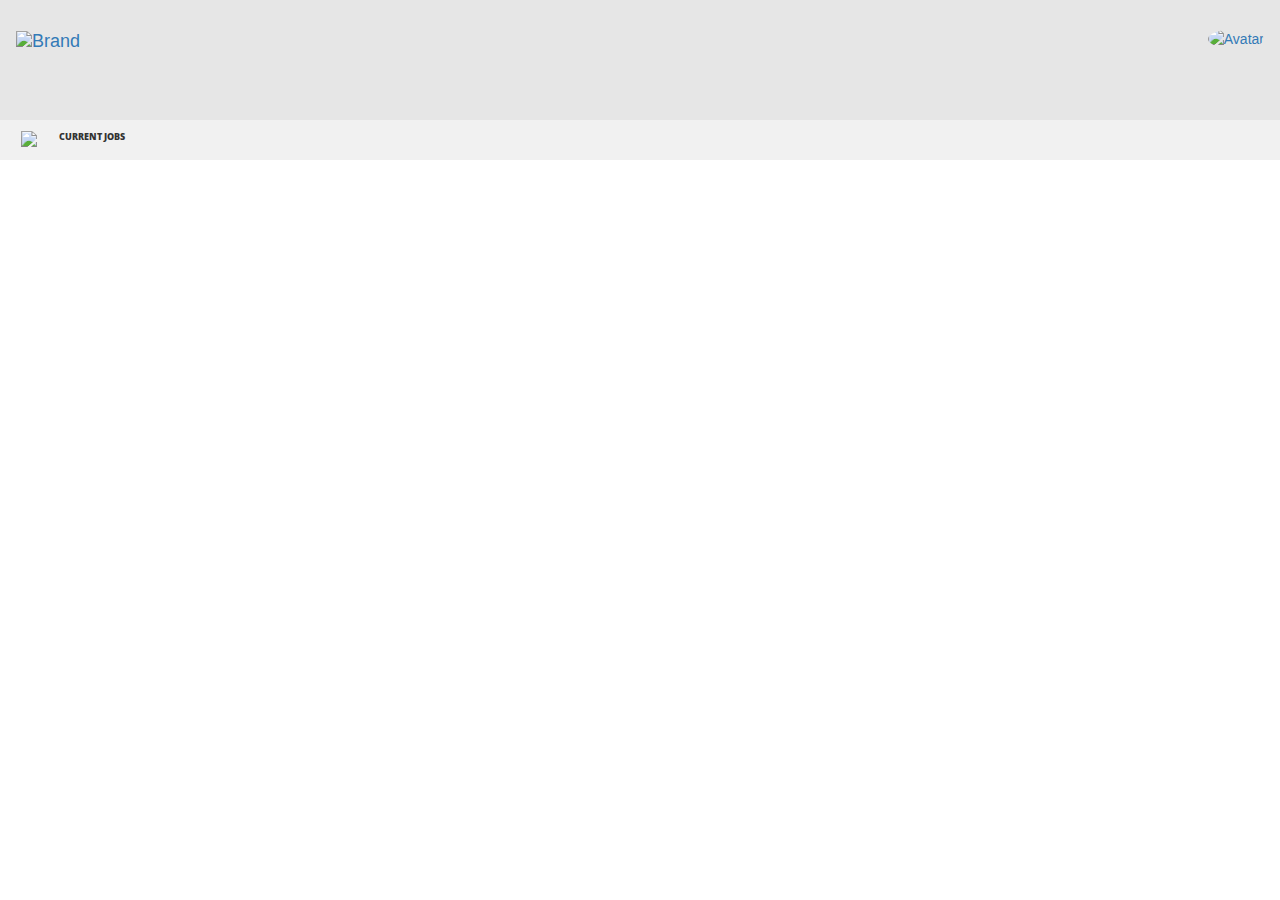
==== index.html @ 710a4e57 "finished top title bar, working on pages bar" ====
<!DOCTYPE html>
<html lang="en">
  <head>
    <meta charset="utf-8">
    <meta http-equiv="X-UA-Compatible" content="IE=edge">
    <meta name="viewport" content="width=device-width, initial-scale=1">
    <!-- The above 3 meta tags *must* come first in the head; any other head content must come *after* these tags -->
    <title>Bootstrap 101 Template</title>

    <!-- Bootstrap -->
    <link href="css/bootstrap.min.css" rel="stylesheet">

    <!-- Custom CSS -->
    <link href="css/main.css" rel="stylesheet">

    <link href='http://fonts.googleapis.com/css?family=Open+Sans' rel='stylesheet' type='text/css'>

    <!-- HTML5 shim and Respond.js for IE8 support of HTML5 elements and media queries -->
    <!-- WARNING: Respond.js doesn't work if you view the page via file:// -->
    <!--[if lt IE 9]>
      <script src="https://oss.maxcdn.com/html5shiv/3.7.2/html5shiv.min.js"></script>
      <script src="https://oss.maxcdn.com/respond/1.4.2/respond.min.js"></script>
    <![endif]-->

    <!-- jQuery (necessary for Bootstrap's JavaScript plugins) -->
    <script src="https://ajax.googleapis.com/ajax/libs/jquery/1.11.3/jquery.min.js"></script>
    <!-- Include all compiled plugins (below), or include individual files as needed -->
    <script src="js/bootstrap.min.js"></script>
  </head>


  <body>

    <!-- top title bar -->
    <nav class="navbar title-bar">
      <div class="container-fluid">
        <div class="navbar-header">

          <a class="navbar-brand" href="#">
            <img class="title-logo" alt="Brand" src="http://i.imgur.com/eKyvhan.png">
          </a>

          <a class="profile-image" href="#">
            <img class="title-avatar" alt="Avatar" src="http://www.kaibiganfoundation.org/wp-content/uploads/2012/05/default-avatar.jpg">
          </a>
        </div>
      </div>
    </nav>

    <!-- main navigation bar -->
    <nav class="navbar pages-bar">
      <div class="container-fluid">
        <div class="navbar-header">
          <a class="navbar-other" href="#">
            <img class="hamburger" alt="Brand" src="http://i.imgur.com/2IMjVaw.png">
          </a>

          <p class="navbar-text">Current Jobs</p>
        </div>
      </div>


    </nav>





 
  </body>
</html>
---- css/main.css ----
/* top title bar */
.navbar-header {
  width: 100%;
}

.title-bar {
  height: 120px;
  background-color: #E6E6E6;
  border-radius: 0;
  margin-bottom: 0;
}

.title-logo {
  margin-top: 15px;
  float: left;
}

.profile-image{
  float: right;
  margin-right: 0;
}

.title-avatar{
  height: 60px;
  width: 60px;
  border-radius: 100%;
  margin-top: 50%;
}


/* pages bar */

.navbar-other{
  /*padding-top: 50px;*/
}

.pages-bar {
  min-height: 0;
  height: 40px;
  background-color: #F1F1F1;
  border-radius: 0;
  margin-bottom: 0;
}

.hamburger {
  margin-top: 10px;
  margin-left: 5px;
  height: 18px;
  width: 18px;
  float: left;
}

.navbar-text {
  font-family: 'Open Sans', sans-serif;
  text-transform: uppercase;
  font-weight: 900;
  font-size: 9px;
  margin-top: 10px;
  margin-left: 20px;
}
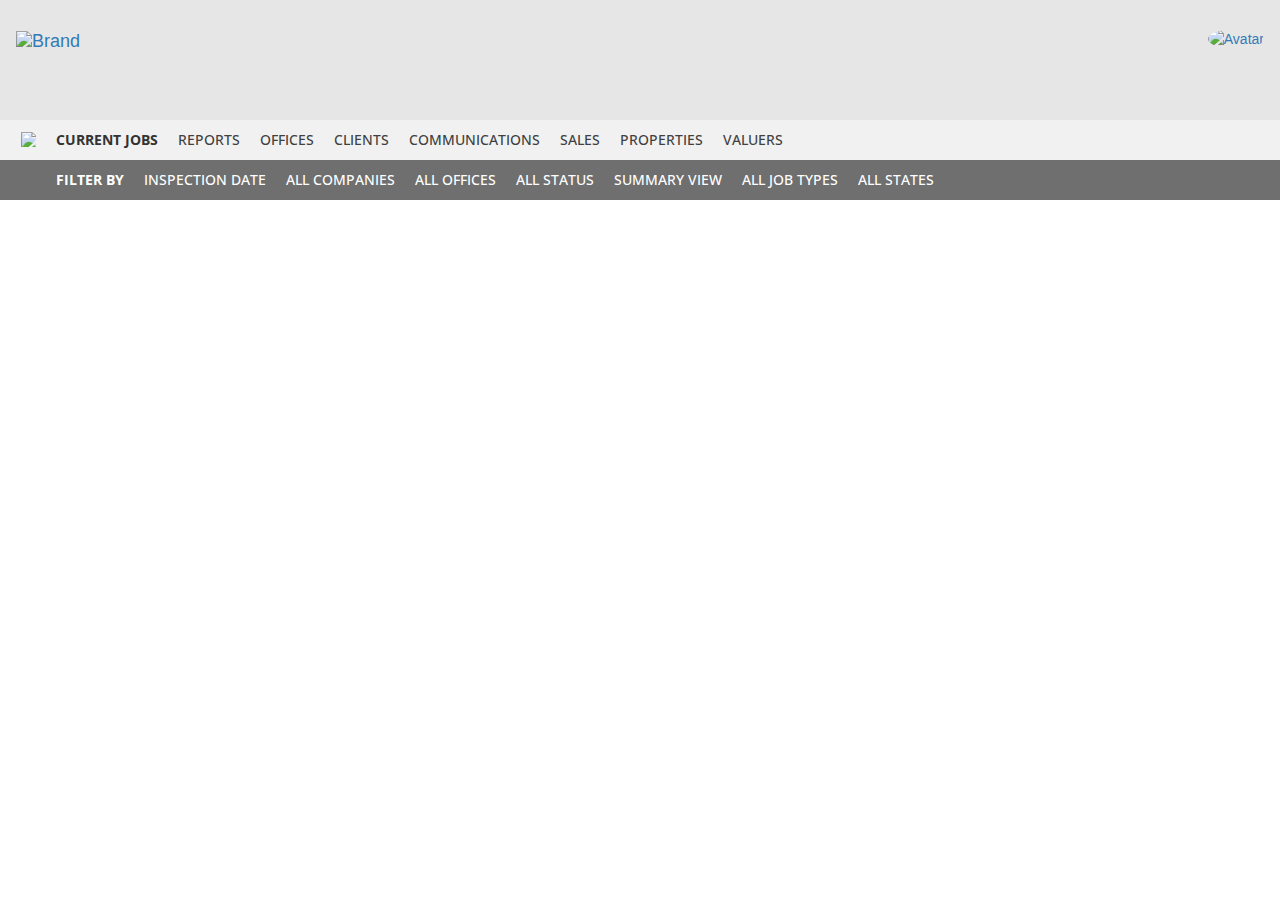
==== commit 3dcacbda: "pages bar and filters bar populated" ====
--- a/index.html
+++ b/index.html
@@ -51,21 +51,57 @@
     <nav class="navbar pages-bar">
       <div class="container-fluid">
         <div class="navbar-header">
-          <a class="navbar-other" href="#">
+
+          <a class="navbar-burger" href="#">
             <img class="hamburger" alt="Brand" src="http://i.imgur.com/2IMjVaw.png">
           </a>
 
-          <p class="navbar-text">Current Jobs</p>
+          <p class="navbar-text navbar-bold">Current Jobs</p>
+
+          <p class="navbar-text navbar-left"><a href="#" class="navbar-link">Reports</a></p>
+
+          <p class="navbar-text navbar-left"><a href="#" class="navbar-link">Offices</a></p>
+
+          <p class="navbar-text navbar-left"><a href="#" class="navbar-link">Clients</a></p>
+
+          <p class="navbar-text navbar-left"><a href="#" class="navbar-link">Communications</a></p>
+
+          <p class="navbar-text navbar-left"><a href="#" class="navbar-link">Sales</a></p>
+
+          <p class="navbar-text navbar-left"><a href="#" class="navbar-link">Properties</a></p>
+
+          <p class="navbar-text navbar-left"><a href="#" class="navbar-link">Valuers</a></p>
+
         </div>
       </div>
-
-
     </nav>
 
 
+    <!-- filters bar -->
 
+    <nav class="navbar filters-bar">
+      <div class="container-fluid">
+        <div class="navbar-header">
 
+        <p class="navbar-text navbar-bold navbar-left40">Filter By</p>
 
+         <p class="navbar-text navbar-left"><a href="#" class="filterbar-link">Inspection Date</a></p>
+
+         <p class="navbar-text navbar-left"><a href="#" class="filterbar-link">All Companies</a></p>
+
+         <p class="navbar-text navbar-left"><a href="#" class="filterbar-link">All Offices</a></p>
+
+         <p class="navbar-text navbar-left"><a href="#" class="filterbar-link">All Status</a></p>
+
+         <p class="navbar-text navbar-left"><a href="#" class="filterbar-link">Summary View</a></p>
+
+         <p class="navbar-text navbar-left"><a href="#" class="filterbar-link">All Job Types</a></p>
+
+         <p class="navbar-text navbar-left"><a href="#" class="filterbar-link">All States</a></p>
+
+        </div>
+      </div>
+    </nav>
  
   </body>
 </html>--- a/css/main.css
+++ b/css/main.css
@@ -13,7 +13,7 @@
 
 .title-logo {
   margin-top: 15px;
-  float: left;
+  /*float: left;*/
 }
 
 .profile-image{
@@ -25,15 +25,11 @@
   height: 60px;
   width: 60px;
   border-radius: 100%;
-  margin-top: 50%;
+  margin-top: 28px;
 }
 
 
 /* pages bar */
-
-.navbar-other{
-  /*padding-top: 50px;*/
-}
 
 .pages-bar {
   min-height: 0;
@@ -44,18 +40,50 @@
 }
 
 .hamburger {
-  margin-top: 10px;
+  margin-top: 11px;
   margin-left: 5px;
-  height: 18px;
-  width: 18px;
+  height: 15px;
+  width: 15px;
   float: left;
 }
+
 
 .navbar-text {
   font-family: 'Open Sans', sans-serif;
   text-transform: uppercase;
-  font-weight: 900;
-  font-size: 9px;
-  margin-top: 10px;
+  font-weight: 500;
+  font-size: 14px;
+  margin-top: 9px;
   margin-left: 20px;
+  margin-right: 0px;
+  margin-bottom: 0px;
+}
+
+.navbar-bold {
+  /*font-size: 14px;*/
+  font-weight: 700;
+}
+
+.navbar-link {
+  color: #404040;
+}
+
+
+/* filters bar */
+
+.filters-bar {
+  min-height: 0;
+  height: 40px;
+  background-color: #6F6F6F;
+  border-radius: 0;
+  margin-bottom: 0;
+  color: #FFF;
+}
+
+.navbar-left40 {
+  margin-left: 40px;
+}
+
+.filterbar-link {
+  color: #FFF;
 }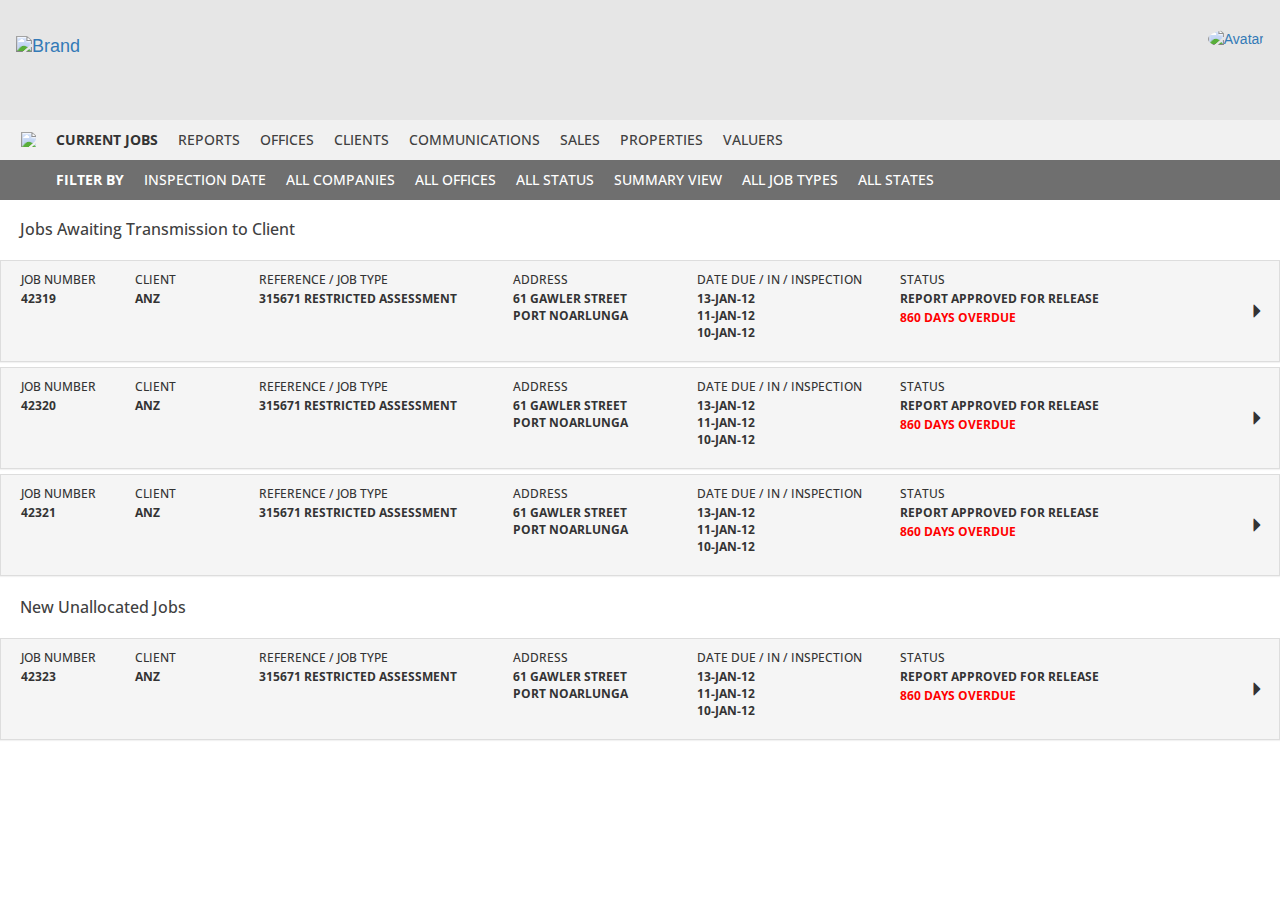
==== commit 0f4e8301: "main page complete, still needs responsive, avatar menu, hamburger menus" ====
--- a/index.html
+++ b/index.html
@@ -5,7 +5,8 @@
     <meta http-equiv="X-UA-Compatible" content="IE=edge">
     <meta name="viewport" content="width=device-width, initial-scale=1">
     <!-- The above 3 meta tags *must* come first in the head; any other head content must come *after* these tags -->
-    <title>Bootstrap 101 Template</title>
+    <title>Mortgage Valuers</title>
+    <link rel="icon" type="image/png" sizes="96x96" href="../mockup/img/favicon-96x96.png">
 
     <!-- Bootstrap -->
     <link href="css/bootstrap.min.css" rel="stylesheet">
@@ -26,6 +27,8 @@
     <script src="https://ajax.googleapis.com/ajax/libs/jquery/1.11.3/jquery.min.js"></script>
     <!-- Include all compiled plugins (below), or include individual files as needed -->
     <script src="js/bootstrap.min.js"></script>
+    <script src="js/main.js"></script>
+
   </head>
 
 
@@ -37,11 +40,12 @@
         <div class="navbar-header">
 
           <a class="navbar-brand" href="#">
-            <img class="title-logo" alt="Brand" src="http://i.imgur.com/eKyvhan.png">
+           <!--  <img class="title-logo" alt="Brand" src="http://i.imgur.com/eKyvhan.png"> -->
+           <img class="title-logo" alt="Brand" src="../mockup/img/brand.png">
           </a>
 
           <a class="profile-image" href="#">
-            <img class="title-avatar" alt="Avatar" src="http://www.kaibiganfoundation.org/wp-content/uploads/2012/05/default-avatar.jpg">
+            <img class="title-avatar" alt="Avatar" src="../mockup/img/avatar.jpg">
           </a>
         </div>
       </div>
@@ -53,7 +57,7 @@
         <div class="navbar-header">
 
           <a class="navbar-burger" href="#">
-            <img class="hamburger" alt="Brand" src="http://i.imgur.com/2IMjVaw.png">
+            <img class="hamburger" alt="Brand" src="../mockup/img/burger.png">
           </a>
 
           <p class="navbar-text navbar-bold">Current Jobs</p>
@@ -85,23 +89,1137 @@
 
         <p class="navbar-text navbar-bold navbar-left40">Filter By</p>
 
-         <p class="navbar-text navbar-left"><a href="#" class="filterbar-link">Inspection Date</a></p>
-
-         <p class="navbar-text navbar-left"><a href="#" class="filterbar-link">All Companies</a></p>
-
-         <p class="navbar-text navbar-left"><a href="#" class="filterbar-link">All Offices</a></p>
-
-         <p class="navbar-text navbar-left"><a href="#" class="filterbar-link">All Status</a></p>
-
-         <p class="navbar-text navbar-left"><a href="#" class="filterbar-link">Summary View</a></p>
-
-         <p class="navbar-text navbar-left"><a href="#" class="filterbar-link">All Job Types</a></p>
-
-         <p class="navbar-text navbar-left"><a href="#" class="filterbar-link">All States</a></p>
+         <p class="navbar-text"><a href="#" class="filterbar-link">Inspection Date</a></p>
+
+         <p class="navbar-text"><a href="#" class="filterbar-link">All Companies</a></p>
+
+         <p class="navbar-text"><a href="#" class="filterbar-link">All Offices</a></p>
+
+         <p class="navbar-text"><a href="#" class="filterbar-link">All Status</a></p>
+
+         <p class="navbar-text"><a href="#" class="filterbar-link">Summary View</a></p>
+
+         <p class="navbar-text"><a href="#" class="filterbar-link">All Job Types</a></p>
+
+         <p class="navbar-text"><a href="#" class="filterbar-link">All States</a></p>
 
         </div>
       </div>
     </nav>
- 
+
+
+    <!-- JOB AWAITING SECTION -->
+    <div class="jobs-holder" id="jobs-awaiting">
+      <div class="job-header">
+        <div class="job-type">
+          Jobs Awaiting Transmission to Client
+        </div>
+      </div>
+
+      <!-- PANELS CONTAINER -->
+      <div class="panel-group" id="accordion">
+
+        <!-- job panel #1 -->
+        <div class="panel panel-default">
+          <div class="panel-heading job-panel">
+            
+
+            <!-- list of job info -->
+            <div class="info-container" id="job-number">
+              <div class="info-header">
+                Job Number
+              </div>
+              <div class="info-body">
+                42319
+              </div>
+            </div>
+
+            <div class="info-container" id="client">
+              <div class="info-header">
+                Client
+              </div>
+              <div class="info-body">
+                ANZ
+              </div>
+            </div>
+
+            <div class="info-container" id="reference">
+              <div class="info-header">
+                Reference / Job Type
+              </div>
+              <div class="info-body">
+                315671 Restricted Assessment
+              </div>
+            </div>
+
+            <div class="info-container" id="address">
+              <div class="info-header">
+                Address
+              </div>
+              <div class="info-body">
+                61 Gawler Street <br>
+                Port Noarlunga
+              </div>
+            </div>
+
+            <div class="info-container" id="date">
+              <div class="info-header">
+                Date Due / In / Inspection
+              </div>
+              <div class="info-body">
+                13-Jan-12 <br>
+                11-Jan-12 <br>
+                10-Jan-12 <br>
+              </div>
+            </div>
+
+            <div class="info-container" id="status">
+              <div class="info-header">
+                Status
+              </div>
+              <div class="info-body">
+                Report Approved For Release <br>
+              </div>
+              <div class="info-body red">
+                860 days overdue
+              </div>
+            </div>
+
+            <div class="indicator">
+              <span id="inside1" class="glyphicon glyphicon-triangle-right"></span>
+            </div>
+
+          </div>
+
+          <!-- slide-out panel info -->
+          <div id="panel1" class="panel-collapse collapse">
+            <div class="panel-body">
+              <!-- line -->
+                <div class="line date">
+                  15-Feb-12 10:35
+                </div>
+                <div class="line action">
+                  Job file edited and saved.
+                </div>
+                <div class="line person">
+                  Vanessa Hunter (ValuePRO)
+                </div>
+                <br>
+
+              <!-- line -->
+                <div class="line date">
+                  11-Jan-12 16:52
+                </div>
+                <div class="line action">
+                  Job file edited and saved.
+                </div>
+                <div class="line person">
+                  Vanessa Hunter (ValuePRO)
+                </div>
+                <br>
+
+              <!-- line -->
+                <div class="line date">
+                  11-Jan-12 16:39
+                </div>
+                <div class="line action">
+                  Valuers fee has been changed from $0.00 to $36.00.
+                </div>
+                <div class="line person">
+                  Vanessa Hunter (ValuePRO)
+                </div>
+                <br>
+
+              <!-- line -->
+                <div class="line date">
+                  11-Jan-12 16:39
+                </div>
+                <div class="line action">
+                  Valuer has been changed from Unassigned to Jason Pursey (Value Pro) on Inspection tab.
+                </div>
+                <div class="line person">
+                  Vanessa Hunter (ValuePRO)
+                </div>
+                <br>
+
+              <!-- line -->
+                <div class="line date">
+                  11-Jan-12 16:39
+                </div>
+                <div class="line action">
+                  Valuer has been allocated (Jason Pursey (Value Pro))
+                </div>
+                <div class="line person">
+                  Vanessa Hunter (ValuePRO)
+                </div>
+                <br>
+
+              <!-- line -->
+                <div class="line date">
+                  11-Jan-12 16:37
+                </div>
+                <div class="line action">
+                  Job file edited and saved.
+                </div>
+                <div class="line person">
+                  Vanessa Hunter (ValuePRO)
+                </div>
+                <br>
+
+              <!-- line -->
+                <div class="line date">
+                  11-Jan-12 16:36
+                </div>
+                <div class="line action">
+                  Job file edited and saved.
+                </div>
+                <div class="line person">
+                  Vanessa Hunter (ValuePRO)
+                </div>
+                <br>
+
+              <!-- line -->
+                <div class="line date">
+                  11-Jan-12 16:21
+                </div>
+                <div class="line action">
+                  Report Approved for Release
+                </div>
+                <div class="line person">
+                  Vanessa Hunter (ValuePRO)
+                </div>
+                <br>
+
+              <!-- line -->
+                <div class="line date">
+                  11-Jan-12 16:20
+                </div>
+                <div class="line action">
+                  Inspection Completed
+                </div>
+                <div class="line person">
+                  Vanessa Hunter (ValuePRO)
+                </div>
+                <br>
+
+              <!-- line -->
+                <div class="line date">
+                  11-Jan-12 16:20
+                </div>
+                <div class="line action">
+                  Inspection appointment set: Tuesday, 10-Jan-12 at 10:00
+                </div>
+                <div class="line person">
+                  Vanessa Hunter (ValuePRO)
+                </div>
+                <br>
+
+              <!-- line -->
+                <div class="line date">
+                  11-Jan-12 16:18
+                </div>
+                <div class="line action">
+                  Job file edited and saved.
+                </div>
+                <div class="line person">
+                  Vanessa Hunter (ValuePRO)
+                </div>
+                <br>
+
+              <!-- line -->
+                <div class="line date">
+                  11-Jan-12 16:17
+                </div>
+                <div class="line action">
+                  Job file edited and saved.
+                </div>
+                <div class="line person">
+                  Vanessa Hunter (ValuePRO)
+                </div>
+                <br>
+
+              <!-- line -->
+                <div class="line date">
+                  11-Jan-12 16:17
+                </div>
+                <div class="line action">
+                  Successfully sent e-mail template: Order Confirmation (Existing Customers)
+                </div>
+                <div class="line person">
+                  System
+                </div>
+                <br>
+
+              <!-- line -->
+                <div class="line date">
+                  11-Jan-12 16:16
+                </div>
+                <div class="line action">
+                  Billing Name could not be automatically assigned as Office could not be allocated
+                </div>
+                <div class="line person">
+                  System
+                </div>
+                <br>
+
+              <!-- line -->
+                <div class="line date">
+                  11-Jan-12 16:16
+                </div>
+                <div class="line action">
+                  Due Date and Time calculated by ValuePRO: 13/01/2012 4:17:16 PM.
+                </div>
+                <div class="line person">
+                  System
+                </div>
+                <br>
+
+              <!-- line -->
+                <div class="line date">
+                  11-Jan-12 16:16
+                </div>
+                <div class="line action">
+                  Job Request received from LIXI Partner:VMS_.Job Number 42319 was allocated.
+                </div>
+                <div class="line person">
+                  System
+                </div>
+                <br>
+            </div>
+          </div>
+        </div>
+
+
+
+        <!-- job panel #2 -->
+        <div class="panel panel-default">
+          <div class="panel-heading job-panel">
+            
+
+            <!-- list of job info -->
+            <div class="info-container" id="job-number">
+              <div class="info-header">
+                Job Number
+              </div>
+              <div class="info-body">
+                42320
+              </div>
+            </div>
+
+            <div class="info-container" id="client">
+              <div class="info-header">
+                Client
+              </div>
+              <div class="info-body">
+                ANZ
+              </div>
+            </div>
+
+            <div class="info-container" id="reference">
+              <div class="info-header">
+                Reference / Job Type
+              </div>
+              <div class="info-body">
+                315671 Restricted Assessment
+              </div>
+            </div>
+
+            <div class="info-container" id="address">
+              <div class="info-header">
+                Address
+              </div>
+              <div class="info-body">
+                61 Gawler Street <br>
+                Port Noarlunga
+              </div>
+            </div>
+
+            <div class="info-container" id="date">
+              <div class="info-header">
+                Date Due / In / Inspection
+              </div>
+              <div class="info-body">
+                13-Jan-12 <br>
+                11-Jan-12 <br>
+                10-Jan-12 <br>
+              </div>
+            </div>
+
+            <div class="info-container" id="status">
+              <div class="info-header">
+                Status
+              </div>
+              <div class="info-body">
+                Report Approved For Release <br>
+              </div>
+              <div class="info-body red">
+                860 days overdue
+              </div>
+            </div>
+
+            <div class="indicator">
+              <span id="inside2" class="glyphicon glyphicon-triangle-right"></span>
+            </div>
+
+          </div>
+
+          <!-- slide-out panel info -->
+          <div id="panel2" class="panel-collapse collapse">
+            <div class="panel-body">
+              <!-- line -->
+                <div class="line date">
+                  15-Feb-12 10:35
+                </div>
+                <div class="line action">
+                  Job file edited and saved.
+                </div>
+                <div class="line person">
+                  Vanessa Hunter (ValuePRO)
+                </div>
+                <br>
+
+              <!-- line -->
+                <div class="line date">
+                  11-Jan-12 16:52
+                </div>
+                <div class="line action">
+                  Job file edited and saved.
+                </div>
+                <div class="line person">
+                  Vanessa Hunter (ValuePRO)
+                </div>
+                <br>
+
+              <!-- line -->
+                <div class="line date">
+                  11-Jan-12 16:39
+                </div>
+                <div class="line action">
+                  Valuers fee has been changed from $0.00 to $36.00.
+                </div>
+                <div class="line person">
+                  Vanessa Hunter (ValuePRO)
+                </div>
+                <br>
+
+              <!-- line -->
+                <div class="line date">
+                  11-Jan-12 16:39
+                </div>
+                <div class="line action">
+                  Valuer has been changed from Unassigned to Jason Pursey (Value Pro) on Inspection tab.
+                </div>
+                <div class="line person">
+                  Vanessa Hunter (ValuePRO)
+                </div>
+                <br>
+
+              <!-- line -->
+                <div class="line date">
+                  11-Jan-12 16:39
+                </div>
+                <div class="line action">
+                  Valuer has been allocated (Jason Pursey (Value Pro))
+                </div>
+                <div class="line person">
+                  Vanessa Hunter (ValuePRO)
+                </div>
+                <br>
+
+              <!-- line -->
+                <div class="line date">
+                  11-Jan-12 16:37
+                </div>
+                <div class="line action">
+                  Job file edited and saved.
+                </div>
+                <div class="line person">
+                  Vanessa Hunter (ValuePRO)
+                </div>
+                <br>
+
+              <!-- line -->
+                <div class="line date">
+                  11-Jan-12 16:36
+                </div>
+                <div class="line action">
+                  Job file edited and saved.
+                </div>
+                <div class="line person">
+                  Vanessa Hunter (ValuePRO)
+                </div>
+                <br>
+
+              <!-- line -->
+                <div class="line date">
+                  11-Jan-12 16:21
+                </div>
+                <div class="line action">
+                  Report Approved for Release
+                </div>
+                <div class="line person">
+                  Vanessa Hunter (ValuePRO)
+                </div>
+                <br>
+
+              <!-- line -->
+                <div class="line date">
+                  11-Jan-12 16:20
+                </div>
+                <div class="line action">
+                  Inspection Completed
+                </div>
+                <div class="line person">
+                  Vanessa Hunter (ValuePRO)
+                </div>
+                <br>
+
+              <!-- line -->
+                <div class="line date">
+                  11-Jan-12 16:20
+                </div>
+                <div class="line action">
+                  Inspection appointment set: Tuesday, 10-Jan-12 at 10:00
+                </div>
+                <div class="line person">
+                  Vanessa Hunter (ValuePRO)
+                </div>
+                <br>
+
+              <!-- line -->
+                <div class="line date">
+                  11-Jan-12 16:18
+                </div>
+                <div class="line action">
+                  Job file edited and saved.
+                </div>
+                <div class="line person">
+                  Vanessa Hunter (ValuePRO)
+                </div>
+                <br>
+
+              <!-- line -->
+                <div class="line date">
+                  11-Jan-12 16:17
+                </div>
+                <div class="line action">
+                  Job file edited and saved.
+                </div>
+                <div class="line person">
+                  Vanessa Hunter (ValuePRO)
+                </div>
+                <br>
+
+              <!-- line -->
+                <div class="line date">
+                  11-Jan-12 16:17
+                </div>
+                <div class="line action">
+                  Successfully sent e-mail template: Order Confirmation (Existing Customers)
+                </div>
+                <div class="line person">
+                  System
+                </div>
+                <br>
+
+              <!-- line -->
+                <div class="line date">
+                  11-Jan-12 16:16
+                </div>
+                <div class="line action">
+                  Billing Name could not be automatically assigned as Office could not be allocated
+                </div>
+                <div class="line person">
+                  System
+                </div>
+                <br>
+
+              <!-- line -->
+                <div class="line date">
+                  11-Jan-12 16:16
+                </div>
+                <div class="line action">
+                  Due Date and Time calculated by ValuePRO: 13/01/2012 4:17:16 PM.
+                </div>
+                <div class="line person">
+                  System
+                </div>
+                <br>
+
+              <!-- line -->
+                <div class="line date">
+                  11-Jan-12 16:16
+                </div>
+                <div class="line action">
+                  Job Request received from LIXI Partner:VMS_.Job Number 42319 was allocated.
+                </div>
+                <div class="line person">
+                  System
+                </div>
+                <br>
+            </div>
+          </div>
+        </div>
+
+
+        <!-- job panel #3 -->
+        <div class="panel panel-default">
+          <div class="panel-heading job-panel">
+            
+
+            <!-- list of job info -->
+            <div class="info-container" id="job-number">
+              <div class="info-header">
+                Job Number
+              </div>
+              <div class="info-body">
+                42321
+              </div>
+            </div>
+
+            <div class="info-container" id="client">
+              <div class="info-header">
+                Client
+              </div>
+              <div class="info-body">
+                ANZ
+              </div>
+            </div>
+
+            <div class="info-container" id="reference">
+              <div class="info-header">
+                Reference / Job Type
+              </div>
+              <div class="info-body">
+                315671 Restricted Assessment
+              </div>
+            </div>
+
+            <div class="info-container" id="address">
+              <div class="info-header">
+                Address
+              </div>
+              <div class="info-body">
+                61 Gawler Street <br>
+                Port Noarlunga
+              </div>
+            </div>
+
+            <div class="info-container" id="date">
+              <div class="info-header">
+                Date Due / In / Inspection
+              </div>
+              <div class="info-body">
+                13-Jan-12 <br>
+                11-Jan-12 <br>
+                10-Jan-12 <br>
+              </div>
+            </div>
+
+            <div class="info-container" id="status">
+              <div class="info-header">
+                Status
+              </div>
+              <div class="info-body">
+                Report Approved For Release <br>
+              </div>
+              <div class="info-body red">
+                860 days overdue
+              </div>
+            </div>
+
+            <div class="indicator">
+              <span id="inside3" class="glyphicon glyphicon-triangle-right"></span>
+            </div>
+
+          </div>
+
+          <!-- slide-out panel info 3 -->
+          <div id="panel3" class="panel-collapse collapse">
+            <div class="panel-body">
+              <!-- line -->
+                <div class="line date">
+                  15-Feb-12 10:35
+                </div>
+                <div class="line action">
+                  Job file edited and saved.
+                </div>
+                <div class="line person">
+                  Vanessa Hunter (ValuePRO)
+                </div>
+                <br>
+
+              <!-- line -->
+                <div class="line date">
+                  11-Jan-12 16:52
+                </div>
+                <div class="line action">
+                  Job file edited and saved.
+                </div>
+                <div class="line person">
+                  Vanessa Hunter (ValuePRO)
+                </div>
+                <br>
+
+              <!-- line -->
+                <div class="line date">
+                  11-Jan-12 16:39
+                </div>
+                <div class="line action">
+                  Valuers fee has been changed from $0.00 to $36.00.
+                </div>
+                <div class="line person">
+                  Vanessa Hunter (ValuePRO)
+                </div>
+                <br>
+
+              <!-- line -->
+                <div class="line date">
+                  11-Jan-12 16:39
+                </div>
+                <div class="line action">
+                  Valuer has been changed from Unassigned to Jason Pursey (Value Pro) on Inspection tab.
+                </div>
+                <div class="line person">
+                  Vanessa Hunter (ValuePRO)
+                </div>
+                <br>
+
+              <!-- line -->
+                <div class="line date">
+                  11-Jan-12 16:39
+                </div>
+                <div class="line action">
+                  Valuer has been allocated (Jason Pursey (Value Pro))
+                </div>
+                <div class="line person">
+                  Vanessa Hunter (ValuePRO)
+                </div>
+                <br>
+
+              <!-- line -->
+                <div class="line date">
+                  11-Jan-12 16:37
+                </div>
+                <div class="line action">
+                  Job file edited and saved.
+                </div>
+                <div class="line person">
+                  Vanessa Hunter (ValuePRO)
+                </div>
+                <br>
+
+              <!-- line -->
+                <div class="line date">
+                  11-Jan-12 16:36
+                </div>
+                <div class="line action">
+                  Job file edited and saved.
+                </div>
+                <div class="line person">
+                  Vanessa Hunter (ValuePRO)
+                </div>
+                <br>
+
+              <!-- line -->
+                <div class="line date">
+                  11-Jan-12 16:21
+                </div>
+                <div class="line action">
+                  Report Approved for Release
+                </div>
+                <div class="line person">
+                  Vanessa Hunter (ValuePRO)
+                </div>
+                <br>
+
+              <!-- line -->
+                <div class="line date">
+                  11-Jan-12 16:20
+                </div>
+                <div class="line action">
+                  Inspection Completed
+                </div>
+                <div class="line person">
+                  Vanessa Hunter (ValuePRO)
+                </div>
+                <br>
+
+              <!-- line -->
+                <div class="line date">
+                  11-Jan-12 16:20
+                </div>
+                <div class="line action">
+                  Inspection appointment set: Tuesday, 10-Jan-12 at 10:00
+                </div>
+                <div class="line person">
+                  Vanessa Hunter (ValuePRO)
+                </div>
+                <br>
+
+              <!-- line -->
+                <div class="line date">
+                  11-Jan-12 16:18
+                </div>
+                <div class="line action">
+                  Job file edited and saved.
+                </div>
+                <div class="line person">
+                  Vanessa Hunter (ValuePRO)
+                </div>
+                <br>
+
+              <!-- line -->
+                <div class="line date">
+                  11-Jan-12 16:17
+                </div>
+                <div class="line action">
+                  Job file edited and saved.
+                </div>
+                <div class="line person">
+                  Vanessa Hunter (ValuePRO)
+                </div>
+                <br>
+
+              <!-- line -->
+                <div class="line date">
+                  11-Jan-12 16:17
+                </div>
+                <div class="line action">
+                  Successfully sent e-mail template: Order Confirmation (Existing Customers)
+                </div>
+                <div class="line person">
+                  System
+                </div>
+                <br>
+
+              <!-- line -->
+                <div class="line date">
+                  11-Jan-12 16:16
+                </div>
+                <div class="line action">
+                  Billing Name could not be automatically assigned as Office could not be allocated
+                </div>
+                <div class="line person">
+                  System
+                </div>
+                <br>
+
+              <!-- line -->
+                <div class="line date">
+                  11-Jan-12 16:16
+                </div>
+                <div class="line action">
+                  Due Date and Time calculated by ValuePRO: 13/01/2012 4:17:16 PM.
+                </div>
+                <div class="line person">
+                  System
+                </div>
+                <br>
+
+              <!-- line -->
+                <div class="line date">
+                  11-Jan-12 16:16
+                </div>
+                <div class="line action">
+                  Job Request received from LIXI Partner:VMS_.Job Number 42319 was allocated.
+                </div>
+                <div class="line person">
+                  System
+                </div>
+                <br>
+            </div>
+          </div>
+        </div> <!-- END OF JOB PANEL #3 -->
+      </div> <!-- END OF PANELS CONTAINER -->
+    </div> <!-- END OF JOB AWAITING -->
+
+
+
+    <!-- JOB AWAITING SECTION -->
+    <div class="jobs-holder" id="jobs-unallocated">
+      <div class="job-header">
+        <div class="job-type">
+          New Unallocated Jobs
+        </div>
+      </div>
+
+      <!-- PANELS CONTAINER -->
+      <div class="panel-group" id="accordion">
+
+        <!-- job panel #4 -->
+        <div class="panel panel-default">
+          <div class="panel-heading job-panel">
+            
+
+            <!-- list of job info -->
+            <div class="info-container" id="job-number">
+              <div class="info-header">
+                Job Number
+              </div>
+              <div class="info-body">
+                42323
+              </div>
+            </div>
+
+            <div class="info-container" id="client">
+              <div class="info-header">
+                Client
+              </div>
+              <div class="info-body">
+                ANZ
+              </div>
+            </div>
+
+            <div class="info-container" id="reference">
+              <div class="info-header">
+                Reference / Job Type
+              </div>
+              <div class="info-body">
+                315671 Restricted Assessment
+              </div>
+            </div>
+
+            <div class="info-container" id="address">
+              <div class="info-header">
+                Address
+              </div>
+              <div class="info-body">
+                61 Gawler Street <br>
+                Port Noarlunga
+              </div>
+            </div>
+
+            <div class="info-container" id="date">
+              <div class="info-header">
+                Date Due / In / Inspection
+              </div>
+              <div class="info-body">
+                13-Jan-12 <br>
+                11-Jan-12 <br>
+                10-Jan-12 <br>
+              </div>
+            </div>
+
+            <div class="info-container" id="status">
+              <div class="info-header">
+                Status
+              </div>
+              <div class="info-body">
+                Report Approved For Release <br>
+              </div>
+              <div class="info-body red">
+                860 days overdue
+              </div>
+            </div>
+
+            <div class="indicator">
+              <span id="inside4" class="glyphicon glyphicon-triangle-right"></span>
+            </div>
+
+          </div>
+
+          <!-- slide-out panel info -->
+          <div id="panel4" class="panel-collapse collapse">
+            <div class="panel-body">
+              <!-- line -->
+                <div class="line date">
+                  15-Feb-12 10:35
+                </div>
+                <div class="line action">
+                  Job file edited and saved.
+                </div>
+                <div class="line person">
+                  Vanessa Hunter (ValuePRO)
+                </div>
+                <br>
+
+              <!-- line -->
+                <div class="line date">
+                  11-Jan-12 16:52
+                </div>
+                <div class="line action">
+                  Job file edited and saved.
+                </div>
+                <div class="line person">
+                  Vanessa Hunter (ValuePRO)
+                </div>
+                <br>
+
+              <!-- line -->
+                <div class="line date">
+                  11-Jan-12 16:39
+                </div>
+                <div class="line action">
+                  Valuers fee has been changed from $0.00 to $36.00.
+                </div>
+                <div class="line person">
+                  Vanessa Hunter (ValuePRO)
+                </div>
+                <br>
+
+              <!-- line -->
+                <div class="line date">
+                  11-Jan-12 16:39
+                </div>
+                <div class="line action">
+                  Valuer has been changed from Unassigned to Jason Pursey (Value Pro) on Inspection tab.
+                </div>
+                <div class="line person">
+                  Vanessa Hunter (ValuePRO)
+                </div>
+                <br>
+
+              <!-- line -->
+                <div class="line date">
+                  11-Jan-12 16:39
+                </div>
+                <div class="line action">
+                  Valuer has been allocated (Jason Pursey (Value Pro))
+                </div>
+                <div class="line person">
+                  Vanessa Hunter (ValuePRO)
+                </div>
+                <br>
+
+              <!-- line -->
+                <div class="line date">
+                  11-Jan-12 16:37
+                </div>
+                <div class="line action">
+                  Job file edited and saved.
+                </div>
+                <div class="line person">
+                  Vanessa Hunter (ValuePRO)
+                </div>
+                <br>
+
+              <!-- line -->
+                <div class="line date">
+                  11-Jan-12 16:36
+                </div>
+                <div class="line action">
+                  Job file edited and saved.
+                </div>
+                <div class="line person">
+                  Vanessa Hunter (ValuePRO)
+                </div>
+                <br>
+
+              <!-- line -->
+                <div class="line date">
+                  11-Jan-12 16:21
+                </div>
+                <div class="line action">
+                  Report Approved for Release
+                </div>
+                <div class="line person">
+                  Vanessa Hunter (ValuePRO)
+                </div>
+                <br>
+
+              <!-- line -->
+                <div class="line date">
+                  11-Jan-12 16:20
+                </div>
+                <div class="line action">
+                  Inspection Completed
+                </div>
+                <div class="line person">
+                  Vanessa Hunter (ValuePRO)
+                </div>
+                <br>
+
+              <!-- line -->
+                <div class="line date">
+                  11-Jan-12 16:20
+                </div>
+                <div class="line action">
+                  Inspection appointment set: Tuesday, 10-Jan-12 at 10:00
+                </div>
+                <div class="line person">
+                  Vanessa Hunter (ValuePRO)
+                </div>
+                <br>
+
+              <!-- line -->
+                <div class="line date">
+                  11-Jan-12 16:18
+                </div>
+                <div class="line action">
+                  Job file edited and saved.
+                </div>
+                <div class="line person">
+                  Vanessa Hunter (ValuePRO)
+                </div>
+                <br>
+
+              <!-- line -->
+                <div class="line date">
+                  11-Jan-12 16:17
+                </div>
+                <div class="line action">
+                  Job file edited and saved.
+                </div>
+                <div class="line person">
+                  Vanessa Hunter (ValuePRO)
+                </div>
+                <br>
+
+              <!-- line -->
+                <div class="line date">
+                  11-Jan-12 16:17
+                </div>
+                <div class="line action">
+                  Successfully sent e-mail template: Order Confirmation (Existing Customers)
+                </div>
+                <div class="line person">
+                  System
+                </div>
+                <br>
+
+              <!-- line -->
+                <div class="line date">
+                  11-Jan-12 16:16
+                </div>
+                <div class="line action">
+                  Billing Name could not be automatically assigned as Office could not be allocated
+                </div>
+                <div class="line person">
+                  System
+                </div>
+                <br>
+
+              <!-- line -->
+                <div class="line date">
+                  11-Jan-12 16:16
+                </div>
+                <div class="line action">
+                  Due Date and Time calculated by ValuePRO: 13/01/2012 4:17:16 PM.
+                </div>
+                <div class="line person">
+                  System
+                </div>
+                <br>
+
+              <!-- line -->
+                <div class="line date">
+                  11-Jan-12 16:16
+                </div>
+                <div class="line action">
+                  Job Request received from LIXI Partner:VMS_.Job Number 42319 was allocated.
+                </div>
+                <div class="line person">
+                  System
+                </div>
+                <br>
+            </div>
+          </div>
+        </div> <!-- END OF PANEL #4 -->
+      </div> <!-- END OF PANELS CONTAINER -->
+    </div> <!-- END OF JOBS UNALLOCATED -->
+
+
+
   </body>
 </html>--- a/css/main.css
+++ b/css/main.css
@@ -1,3 +1,8 @@
+/*fuck your rounded corners*/
+* {
+  border-radius: 0 !important;
+}
+
 
 /* top title bar */
 .navbar-header {
@@ -12,7 +17,7 @@
 }
 
 .title-logo {
-  margin-top: 15px;
+  margin-top: 20px;
   /*float: left;*/
 }
 
@@ -24,8 +29,8 @@
 .title-avatar{
   height: 60px;
   width: 60px;
-  border-radius: 100%;
   margin-top: 28px;
+  border-radius: 100% !important;
 }
 
 
@@ -53,6 +58,7 @@
   text-transform: uppercase;
   font-weight: 500;
   font-size: 14px;
+  position: relative;
   margin-top: 9px;
   margin-left: 20px;
   margin-right: 0px;
@@ -86,4 +92,105 @@
 
 .filterbar-link {
   color: #FFF;
+}
+
+
+/* job panels */
+.job-type {
+  height: 60px;
+  padding-top: 18px;
+  padding-left: 20px;
+
+  background-color: #FFF;
+  font-family: 'Open Sans', sans-serif;
+  font-weight: 500;
+  font-size: 16px;
+  color: #404040;
+}
+
+.panel-group {
+  margin-bottom: 2px;
+  border-radius: 0;
+}
+
+.panel-heading {
+  height: 100px;
+}
+
+.job-panel {
+  padding-left: 20px;
+  cursor: pointer;
+}
+
+.accordion-toggle {
+  margin-top: 50px;
+}
+
+.info-container {
+  font-family: 'Open Sans', sans-serif;
+  font-size: 12px;
+  text-transform: uppercase;
+  margin: 0;
+  display: inline-block;
+  vertical-align: top;
+  position: relative;
+}
+
+#job-number {
+  width: 110px;
+}
+
+#client {
+  width: 120px;
+}
+
+#reference {
+  width: 250px;
+}
+
+#address {
+  width: 180px;
+}
+
+#date {
+  width: 200px;
+}
+
+.red {
+  color: red;
+}
+
+.info-header {
+  font-weight: 500;
+}
+
+.info-body {
+  font-weight: 700;
+  margin-top: 2px;
+  margin-bottom: 2px;
+}
+
+.indicator {
+  display: inline-block;
+  float: right;
+  padding-top: 31px;
+}
+
+
+/* job slide-out panel info */
+.line {
+  font-family: 'Open Sans', sans-serif;
+  font-size: 12px;
+  margin: 0;
+  display: inline-block;
+  vertical-align: top;
+  position: relative;
+}
+
+.date {
+  width: 130px;
+}
+
+.action {
+  width: 700px;
 }